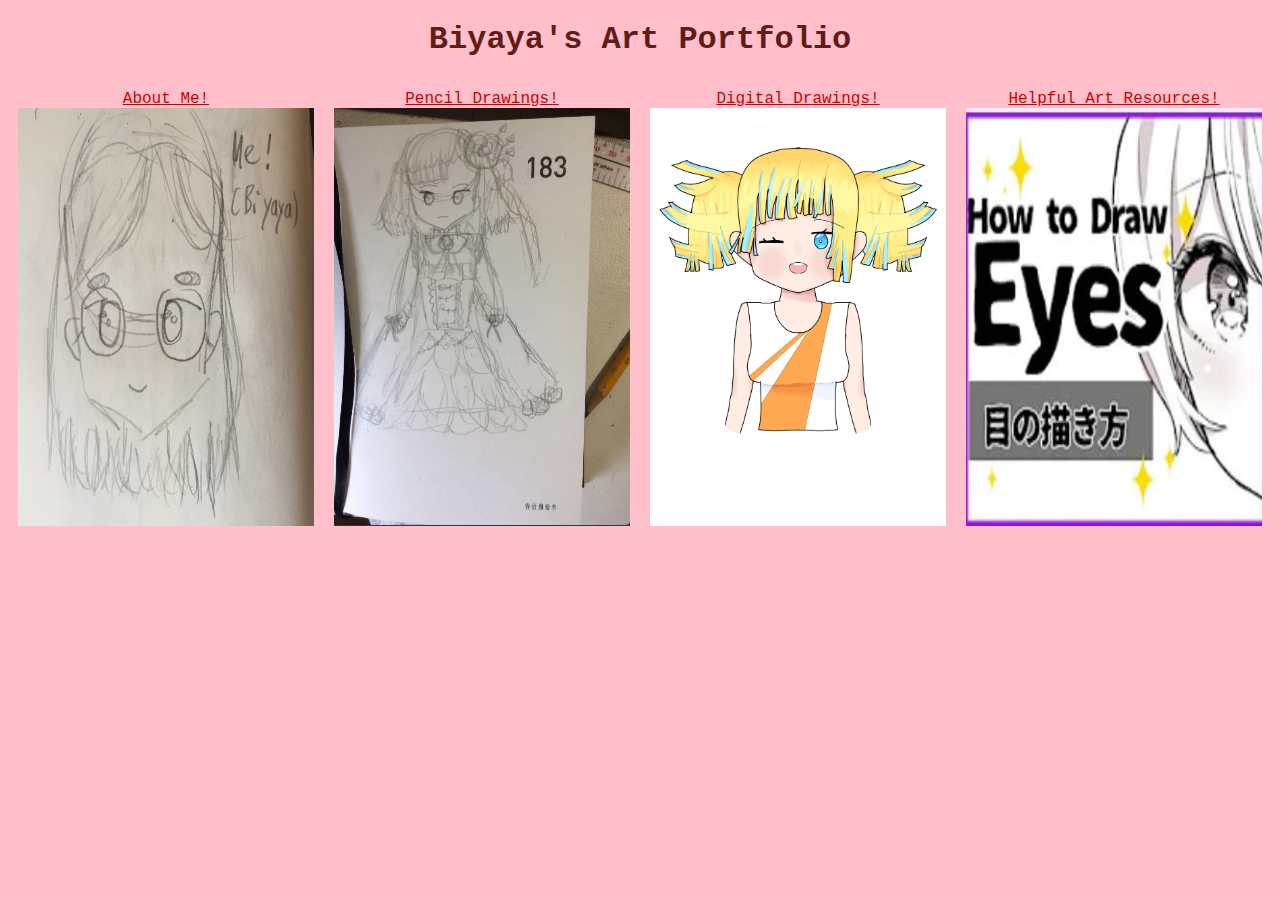
==== index.html @ 669d44d4 "Add files via upload" ====
<!DOCTYPE html>
<html>

<head>

	<meta charset="utf-8">
	<meta name="desription" content="Hello! Here you can find my art and get to know me a bit better.">
	<meta name="keywords" content="portfolio, art, drawing, digital art, anime, sketchbook">
	<title>Biyaya's Art Portfolio</title>
	<link rel="stylesheet" type="text/css" href="css/index_style.css" >
	<link rel="icon" href="images/icon.png">

</head>

<body>

	<header>

		<h1> Biyaya's Art Portfolio </h1>

	</header>

	<nav> 

		<section>

			<a href = "htdocs/aboutme.html" style="color: #cf0000"> About Me! </a>

			<img src = "images/cover_aboutme.jpg" alt = "Cover image for the About Me section.">

		</section>
	
		<section>

			<a href = "htdocs/pencildrawings.html" style="color: #cf0000"> Pencil Drawings! </a>

			<img src = "images/cover_pencildrawings.JPG" alt = "Cover image for the Pencil Drawings section.">

		</section>
	
		<section>

			<a href = "htdocs/digitaldrawings.html" style="color: #cf0000"> Digital Drawings! </a>

			<img src = "images/cover_digitaldrawings.png" alt = "Cover image for the Digital Drawings section.">

		</section>
	
		<section>

			<a href = "htdocs/artresources.html" style="color: #cf0000"> Helpful Art Resources! </a>

			<img src = "images/cover_artresources.JPG" alt = "Cover image for the Art Resources section.">

		</section>

	</nav>

</body>

</html>
---- css/index_style.css ----
body{
    color: #611c18;
    background-color: pink;
    font-family: 'Courier New', Courier, monospace;
    text-align: center;
}

nav {
    width: 100%;             /* This makes it so that the flexbox will never go past the monitor size. */
    display: flex;
    justify-content: center; /* This and display flex centers the parent div so that the divs are aligned w/ respect to the entire webpage. */
}

nav > section {
    flex: 1;      /* Each box will have the same size.*/
    padding: 10px /* This makes padding around the section. */
}

figure {
    width: 100%;  /* This ensures that the width of the image is equal to the width of the section. -> */
    height: 100%; /* This ensures that the height of the image is equal to the height of the container. */
    margin: 0;    
    padding: 0;   
}

img {
    width: 100%;  /*Image is as large as its container.*/
    height: 100%; /*Standardizes height of the image.*/
}
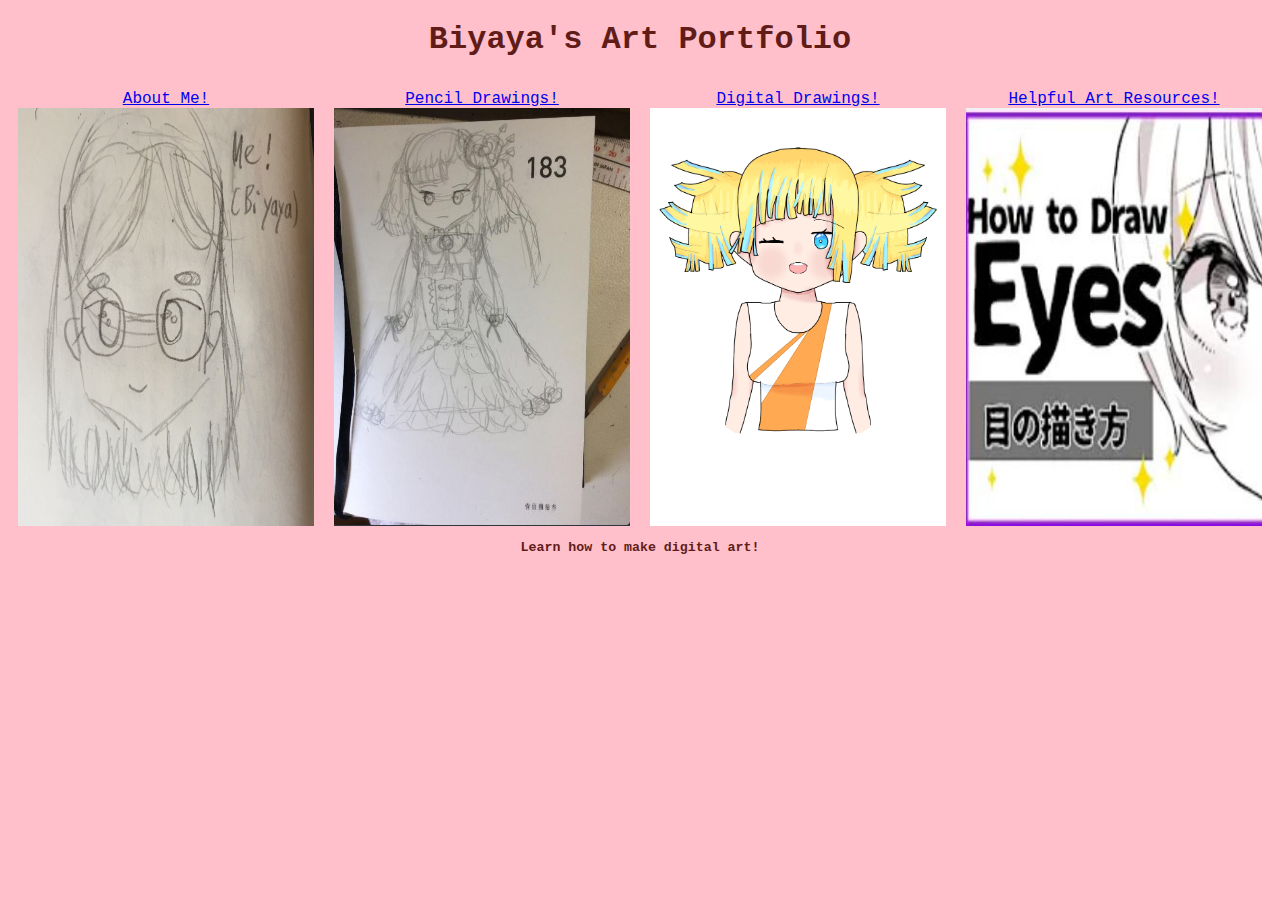
==== commit e348b5c7: "Update index.html" ====
--- a/index.html
+++ b/index.html
@@ -24,7 +24,7 @@
 
 		<section>
 
-			<a href = "htdocs/aboutme.html" style="color: #cf0000"> About Me! </a>
+			<a href = "htdocs/aboutme.html"> About Me! </a>
 
 			<img src = "images/cover_aboutme.jpg" alt = "Cover image for the About Me section.">
 
@@ -32,7 +32,7 @@
 	
 		<section>
 
-			<a href = "htdocs/pencildrawings.html" style="color: #cf0000"> Pencil Drawings! </a>
+			<a href = "htdocs/pencildrawings.html"> Pencil Drawings! </a>
 
 			<img src = "images/cover_pencildrawings.JPG" alt = "Cover image for the Pencil Drawings section.">
 
@@ -40,7 +40,7 @@
 	
 		<section>
 
-			<a href = "htdocs/digitaldrawings.html" style="color: #cf0000"> Digital Drawings! </a>
+			<a href = "htdocs/digitaldrawings.html"> Digital Drawings! </a>
 
 			<img src = "images/cover_digitaldrawings.png" alt = "Cover image for the Digital Drawings section.">
 
@@ -48,7 +48,7 @@
 	
 		<section>
 
-			<a href = "htdocs/artresources.html" style="color: #cf0000"> Helpful Art Resources! </a>
+			<a href = "htdocs/artresources.html"> Helpful Art Resources! </a>
 
 			<img src = "images/cover_artresources.JPG" alt = "Cover image for the Art Resources section.">
 
@@ -56,6 +56,40 @@
 
 	</nav>
 
+	<aside>
+
+		<h5> Learn how to make digital art! </h5>
+
+		<div class="container">
+
+			<a href="https://www.youtube.com/c/ibisPaint">
+
+				<div class = "ibis_sprite"></div>
+
+			</a>
+
+			<a href="https://tips.clip-studio.com/en-us">
+
+				<div class = "clipstudio_sprite"></div>
+
+			</a>
+
+			<a href="https://www.clipstudio.net/how-to-draw">
+
+				<div class = "artrocket_sprite"></div>
+
+			</a>
+
+			<a href="https://medibangpaint.com/en/pc/use/">
+
+				<div class = "medibang_sprite"></div>
+
+			</a>
+
+		</div>
+
+	</aside>
+
 </body>
 
-</html>+</html>
